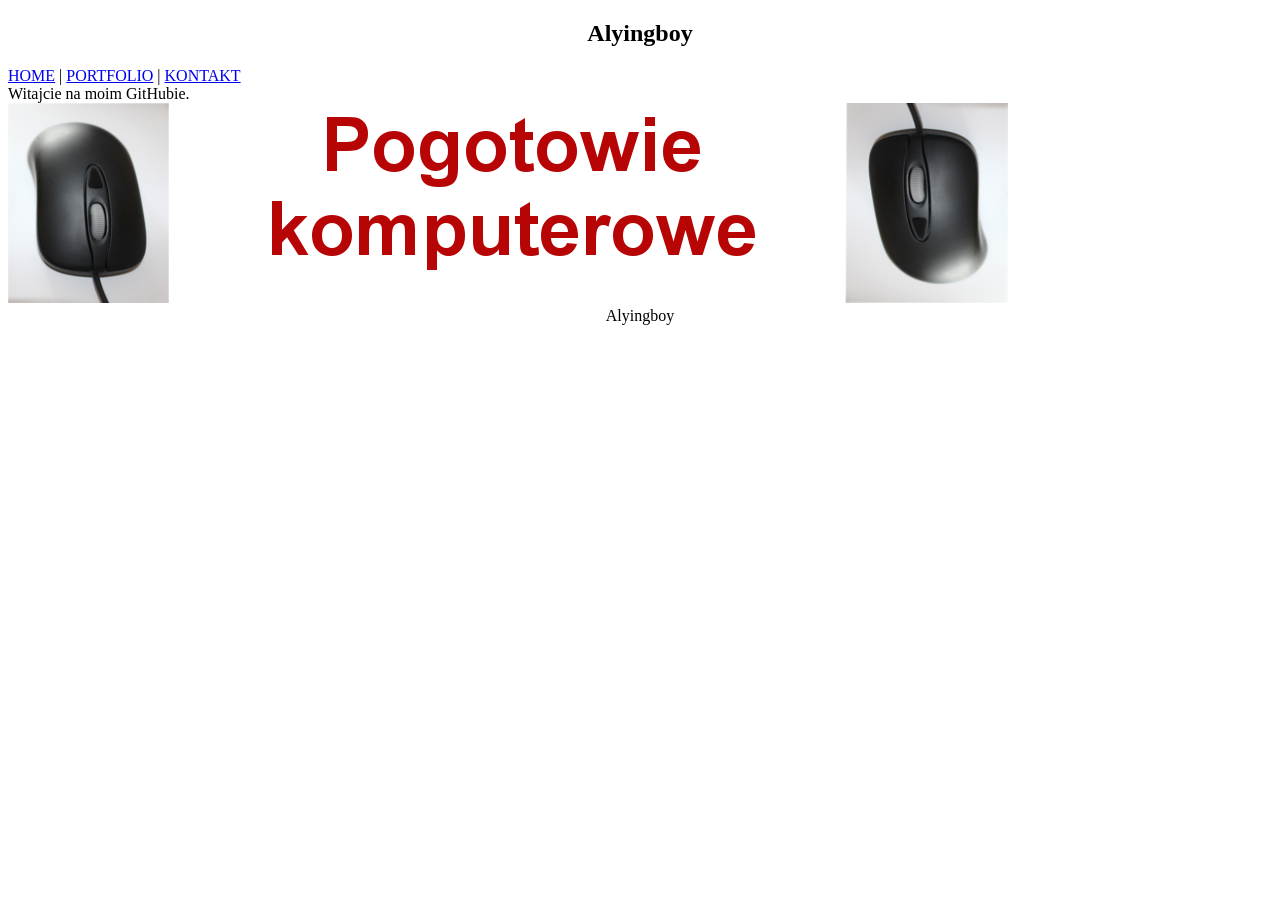
==== index.html @ d96d6a74 "Update index.html" ====
<!DOCTYPE html>
<html>
<head>
	<link rel="icon" href="SN.png" type0"image/png">
	<meta charset="UTF-8">
	<title>Alyingboy | GitHub</title>
	<link rel="stylesheet" href="styl1.css">
</head>
<body>
	
	<header><h2><center><div class="gei">Alyingboy</div></center></h2></header>
	<nav><a href="index.html"><u>HOME</u></a> | <a href="portfolio.html">PORTFOLIO</a> | <a href="kontakt.html">KONTAKT</a></nav>
	<main>Witajcie na moim GitHubie.</main>
	<img id="loggo" src="Baner.png" alt="Logo">
	<br>
	<footer><center>Alyingboy<center></footer>
</body>
</html>
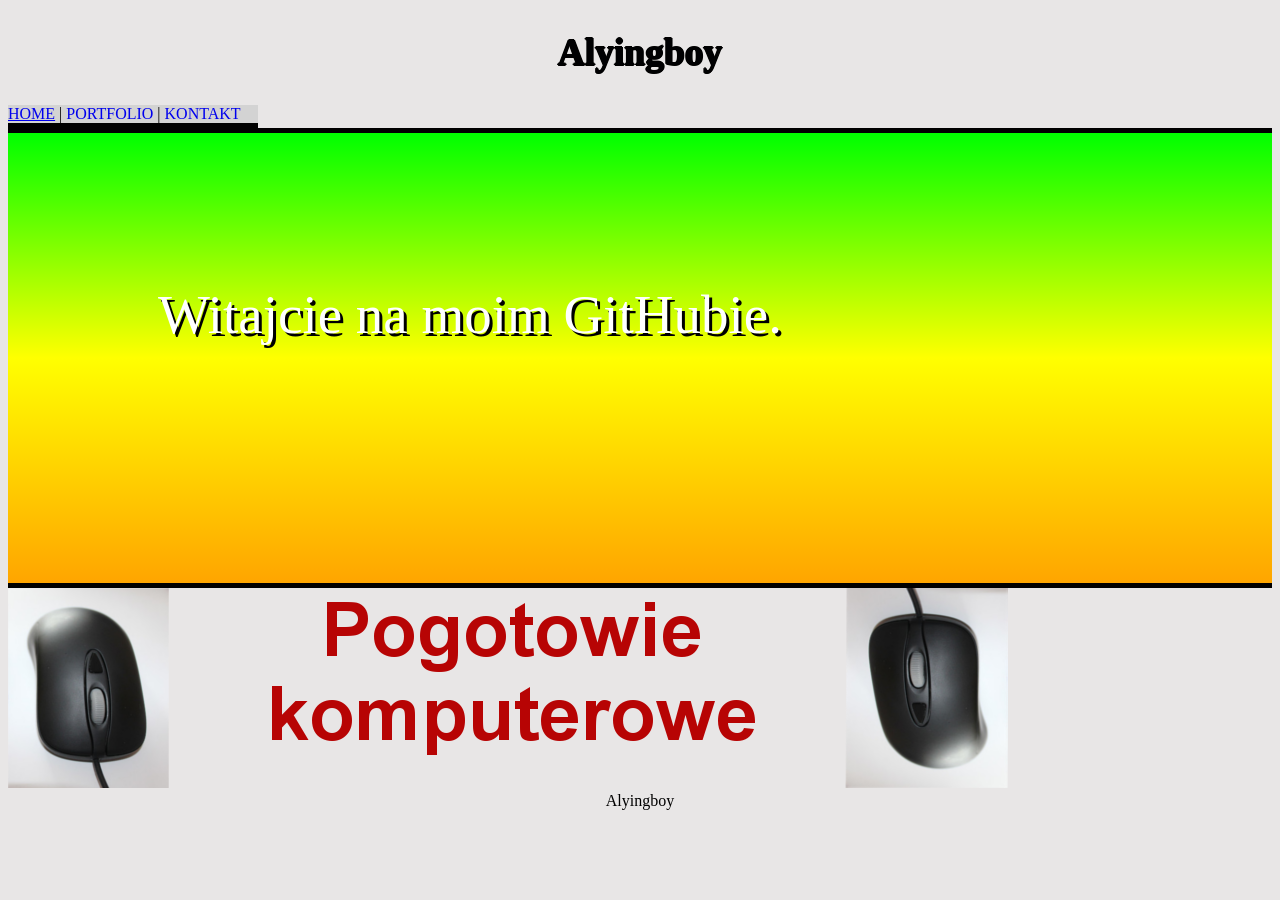
==== commit 0322ed0b: "Update index.html" ====
--- a/index.html
+++ b/index.html
@@ -4,7 +4,7 @@
 	<link rel="icon" href="SN.png" type0"image/png">
 	<meta charset="UTF-8">
 	<title>Alyingboy | GitHub</title>
-	<link rel="stylesheet" href="styl1.css">
+	<link rel="stylesheet" type="text/css" href="styl2.css">
 </head>
 <body>
 	
--- a/styl2.css
+++ b/styl2.css
@@ -0,0 +1,76 @@
+body {
+	font-family: Segoe UI;
+	background-color: #e8e6e6;
+}
+
+header {
+	color: #000002;
+	font-family: Lucida Console;
+	font-size: 25px;
+	text-shadow: -1px 0 black, 0 1px black, 1px 0 black, 0 -1px black;
+}
+
+.gei {
+	animation: gei 5s linear;
+	animation-iteration-count: infinite;
+}
+
+@keyframes gei{
+		100%,0%{
+			color: rgb(255,0,0);
+		}
+		8%{
+			color: rgb(255,127,0);
+		}
+		16%{
+			color: rgb(255,255,0);
+		}
+		25%{
+			color: rgb(127,255,0);
+		}
+		33%{
+			color: rgb(0,255,0);
+		}
+		41%{
+			color: rgb(0,255,127);
+		}
+		50%{
+			color: rgb(0,255,255);
+		}
+		58%{
+			color: rgb(0,127,255);
+		}
+		66%{
+			color: rgb(0,0,255);
+		}
+		75%{
+			color: rgb(127,0,255);
+		}
+		83%{
+			color: rgb(255,0,255);
+		}
+		91%{
+			color: rgb(255,0,127);
+		}
+}
+
+nav {
+	width: 250px;
+	border-bottom: 5px solid black;
+	background-color: #d3d3d3
+}
+
+a {
+	text-decoration: none;
+}
+
+main {
+	height: 150px;
+	border-top: 5px solid black;
+	text-shadow: 3px 3px #000000;
+	font-size: 55px;
+	color: white;
+	padding: 150px;
+	background-image: linear-gradient(lime, yellow, orange);
+	border-bottom: 5px solid black;
+}
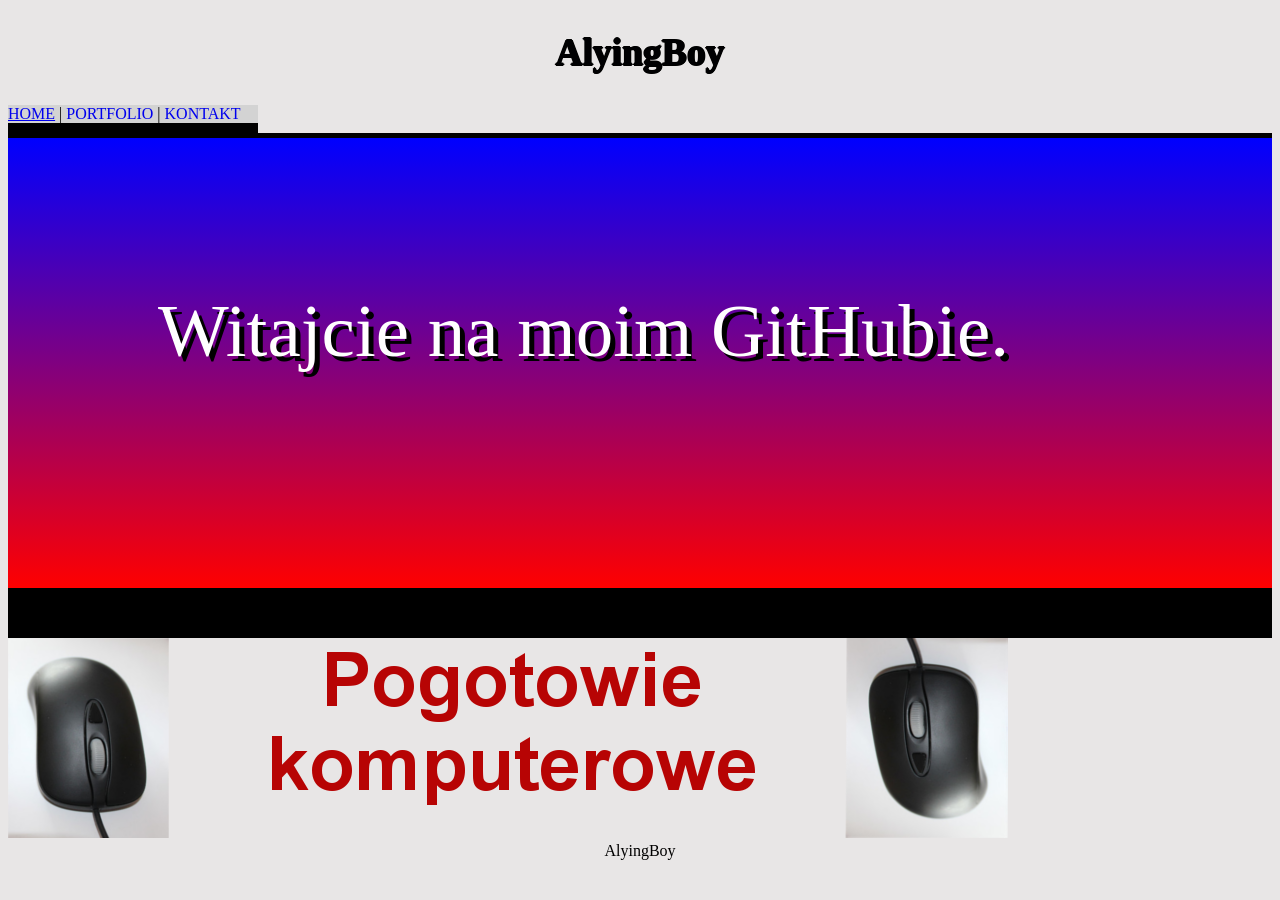
==== commit ccf5904c: "Update index.html" ====
--- a/index.html
+++ b/index.html
@@ -8,11 +8,11 @@
 </head>
 <body>
 	
-	<header><h2><center><div class="gei">Alyingboy</div></center></h2></header>
+	<header><h2><center><div class="gei">AlyingBoy</div></center></h2></header>
 	<nav><a href="index.html"><u>HOME</u></a> | <a href="portfolio.html">PORTFOLIO</a> | <a href="kontakt.html">KONTAKT</a></nav>
 	<main>Witajcie na moim GitHubie.</main>
 	<img id="loggo" src="Baner.png" alt="Logo">
 	<br>
-	<footer><center>Alyingboy<center></footer>
+	<footer><center>AlyingBoy<center></footer>
 </body>
 </html>
--- a/styl2.css
+++ b/styl2.css
@@ -23,7 +23,7 @@
 			color: rgb(255,127,0);
 		}
 		16%{
-			color: rgb(255,255,0);
+			color: rgb(255,255,255);
 		}
 		25%{
 			color: rgb(127,255,0);
@@ -56,7 +56,7 @@
 
 nav {
 	width: 250px;
-	border-bottom: 5px solid black;
+	border-bottom: 10px solid black;
 	background-color: #d3d3d3
 }
 
@@ -67,10 +67,10 @@
 main {
 	height: 150px;
 	border-top: 5px solid black;
-	text-shadow: 3px 3px #000000;
-	font-size: 55px;
+	text-shadow: 5px 5px #000000;
+	font-size: 75px;
 	color: white;
 	padding: 150px;
-	background-image: linear-gradient(lime, yellow, orange);
-	border-bottom: 5px solid black;
-}+	background-image: linear-gradient(blue, purple, red);
+	border-bottom: 50px solid black;
+}
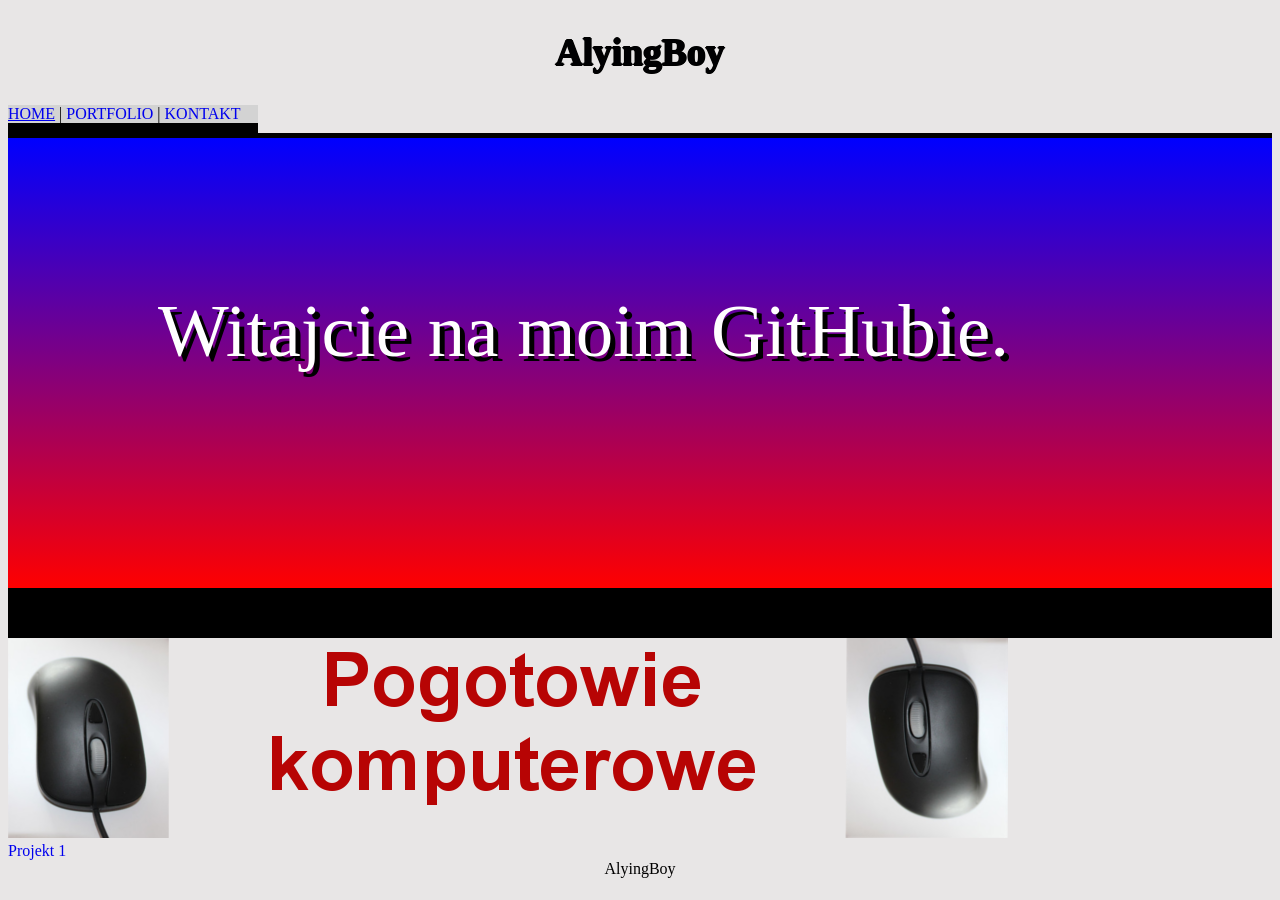
==== commit 92369588: "Update index.html" ====
--- a/index.html
+++ b/index.html
@@ -13,6 +13,9 @@
 	<main>Witajcie na moim GitHubie.</main>
 	<img id="loggo" src="Baner.png" alt="Logo">
 	<br>
+		   <a class="link" href="Ciągi liczb/liczby.html"> Projekt 1 </a>
+			</div>
+	<br>
 	<footer><center>AlyingBoy<center></footer>
 </body>
 </html>
--- a/styl2.css
+++ b/styl2.css
@@ -8,6 +8,7 @@
 	font-family: Lucida Console;
 	font-size: 25px;
 	text-shadow: -1px 0 black, 0 1px black, 1px 0 black, 0 -1px black;
+	text-align:center;
 }
 
 .gei {
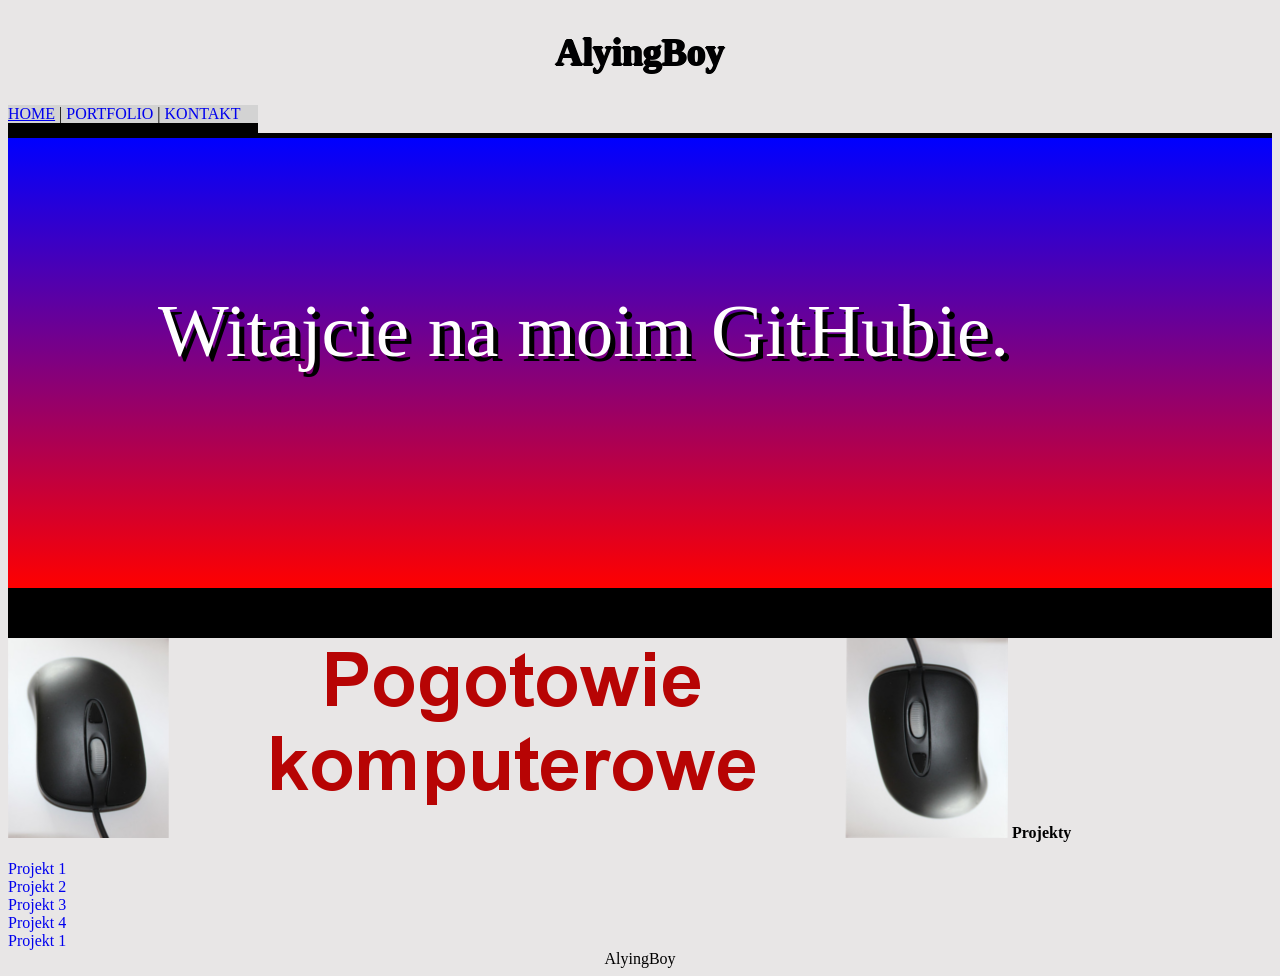
==== commit 8ecdc341: "Update index.html" ====
--- a/index.html
+++ b/index.html
@@ -12,8 +12,19 @@
 	<nav><a href="index.html"><u>HOME</u></a> | <a href="portfolio.html">PORTFOLIO</a> | <a href="kontakt.html">KONTAKT</a></nav>
 	<main>Witajcie na moim GitHubie.</main>
 	<img id="loggo" src="Baner.png" alt="Logo">
+	<b>Projekty</b>
+		</i>
+		<br>
+		<br>
+		   <a class="link" href="Formaty.html"> Projekt 1 </a>
+		<br>
+		   <a class="link" href="Wedkowanie.html"> Projekt 2 </a>
+		<br>
+		   <a class="link" href="Paliwo.html"> Projekt 3 </a>
+		<br>
+		   <a class="link" href="dzialania.html"> Projekt 4 </a>
 	<br>
-		   <a class="link" href="Ciągi liczb/liczby.html"> Projekt 1 </a>
+		   <a class="link" href="liczby.html"> Projekt 1 </a>
 			</div>
 	<br>
 	<footer><center>AlyingBoy<center></footer>
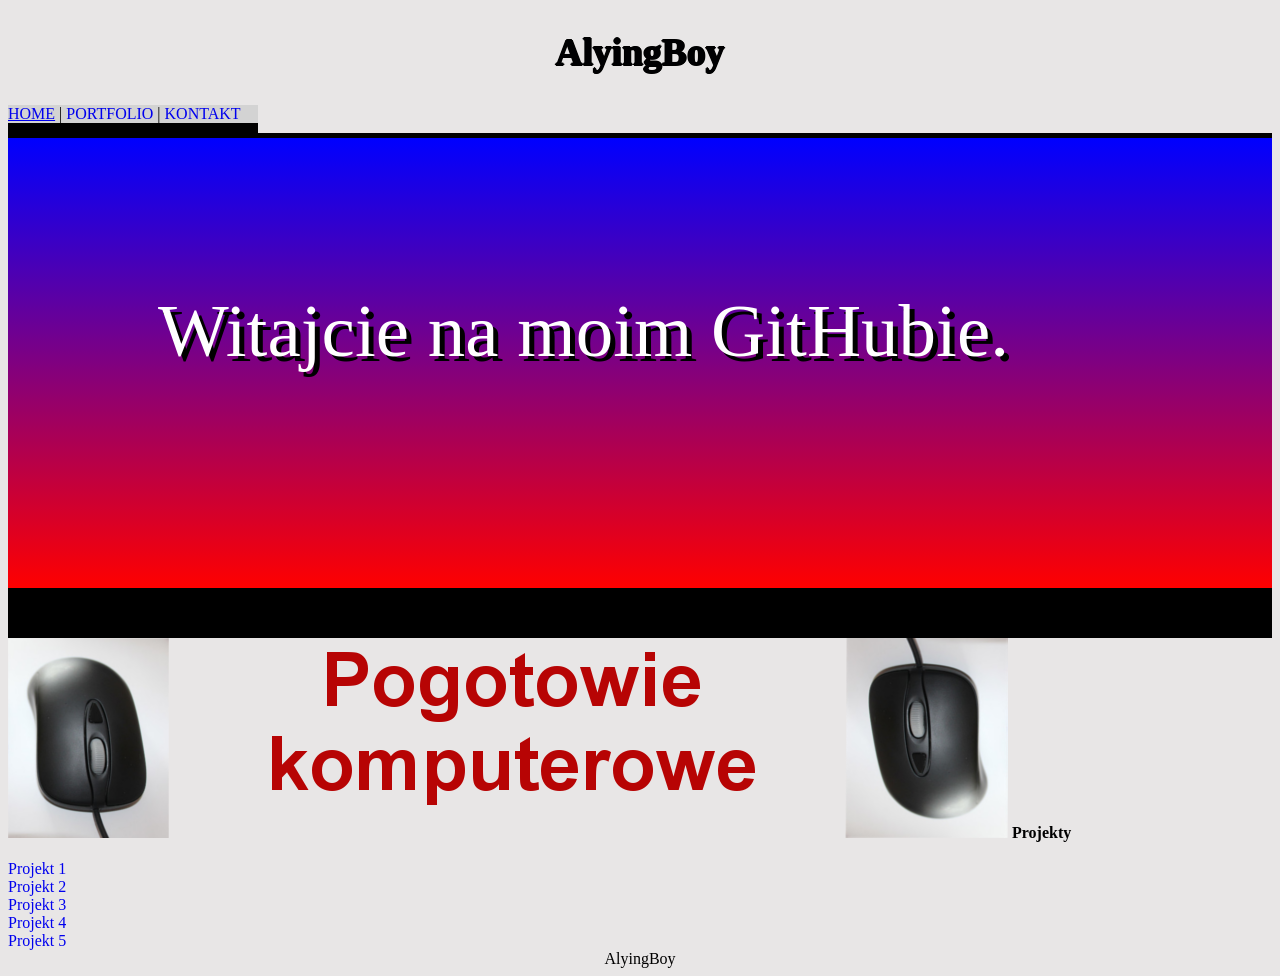
==== commit b9765608: "Update index.html" ====
--- a/index.html
+++ b/index.html
@@ -24,7 +24,7 @@
 		<br>
 		   <a class="link" href="dzialania.html"> Projekt 4 </a>
 	<br>
-		   <a class="link" href="liczby.html"> Projekt 1 </a>
+		   <a class="link" href="liczby.html"> Projekt 5 </a>
 			</div>
 	<br>
 	<footer><center>AlyingBoy<center></footer>
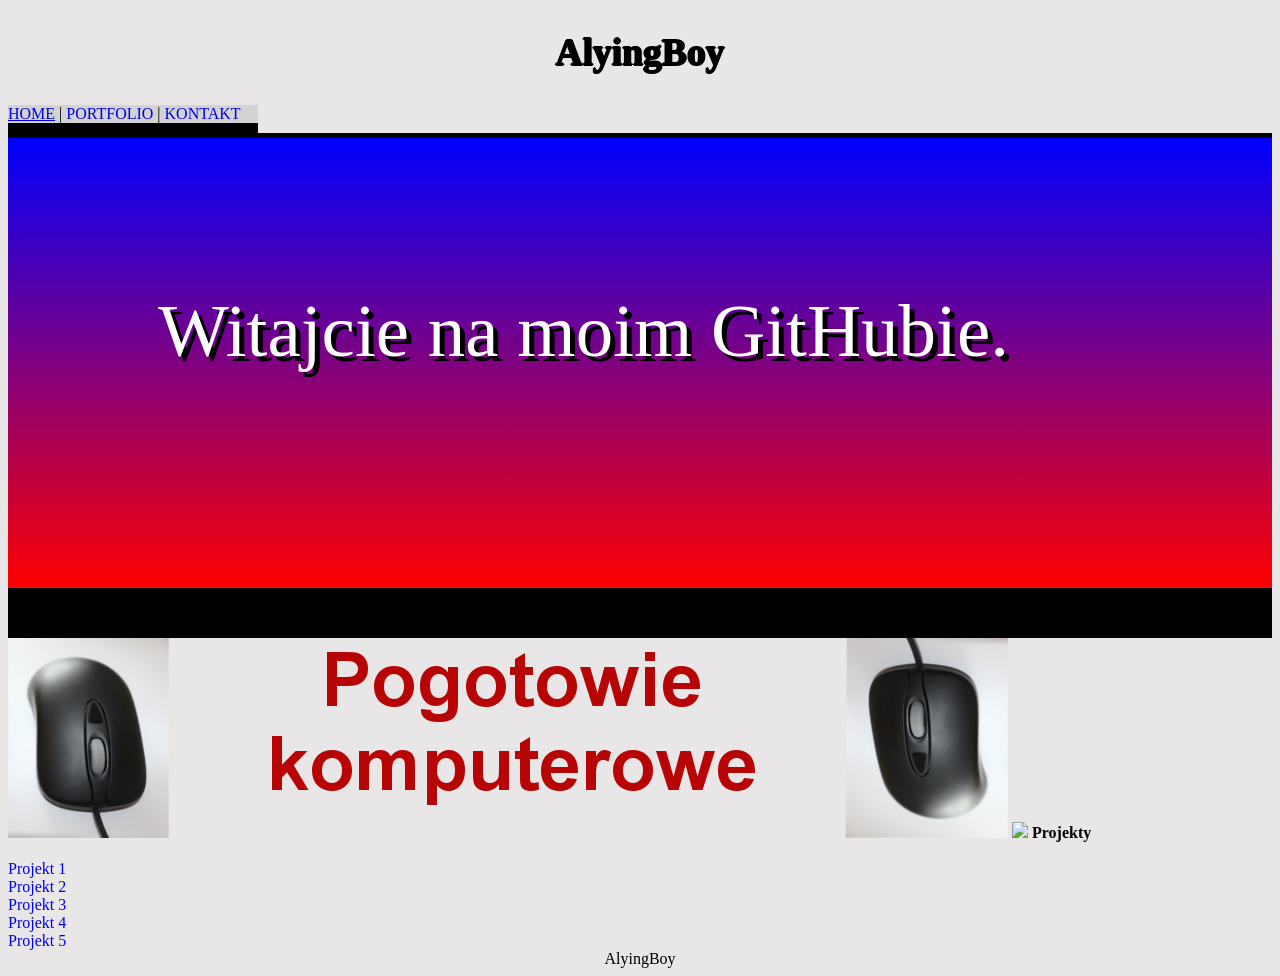
==== commit ec7da8b0: "Update index.html" ====
--- a/index.html
+++ b/index.html
@@ -12,6 +12,7 @@
 	<nav><a href="index.html"><u>HOME</u></a> | <a href="portfolio.html">PORTFOLIO</a> | <a href="kontakt.html">KONTAKT</a></nav>
 	<main>Witajcie na moim GitHubie.</main>
 	<img id="loggo" src="Baner.png" alt="Logo">
+	<img src="bez nazwy.png">
 	<b>Projekty</b>
 		</i>
 		<br>
